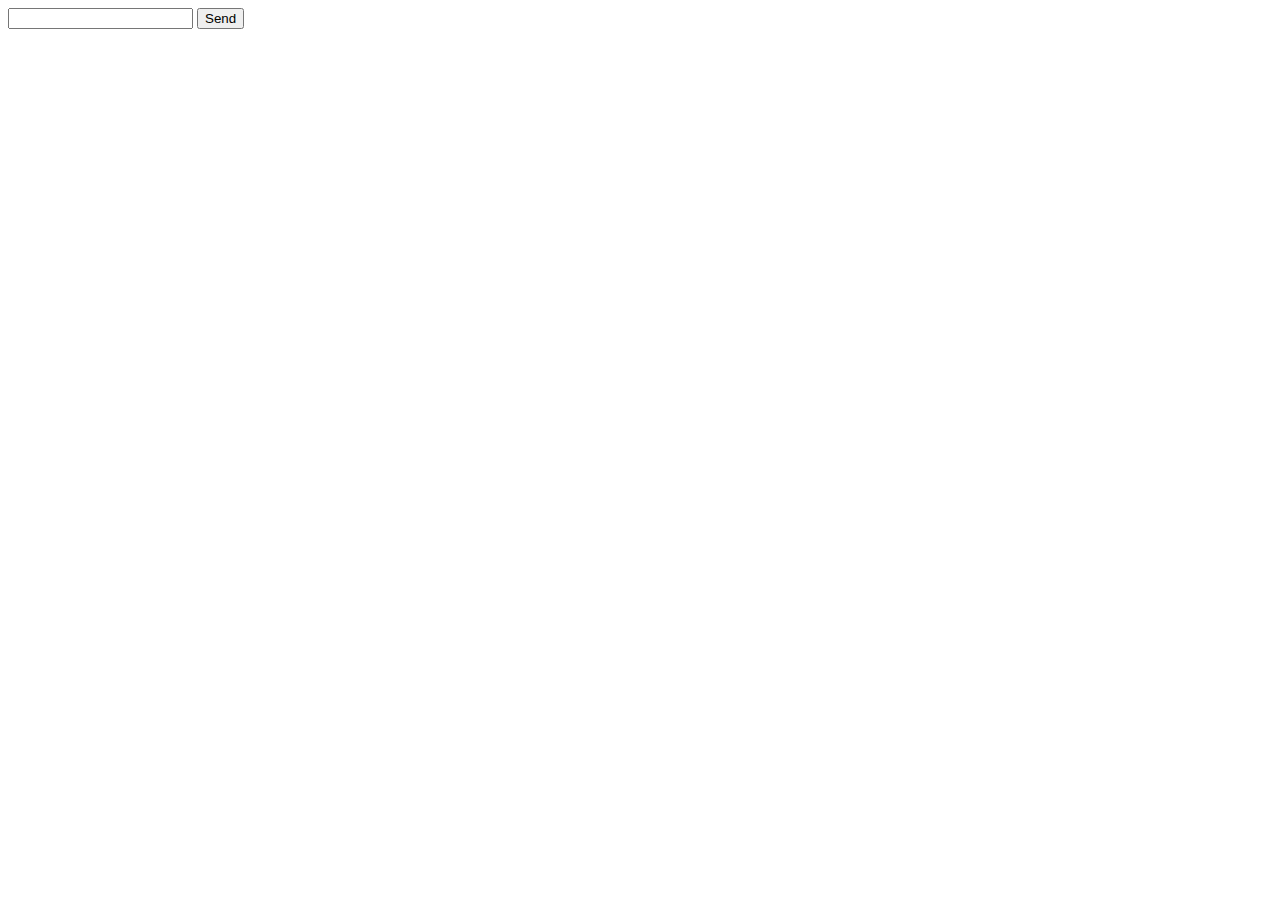
==== index.html @ 59258364 "[strona] dodana akcja do buttona i 2 outputy" ====
<html>
	<head>
		<meta charset="utf8" />
		<title>Kalkulator</title>
	</head>
	<body>
		<input type="text" id="input" name="input" />
		<button id="butt" name="butt" action="sendQuery()">Send</button>
		<div id="output"></div>
		<div id="log"></div>

		<script src="script.js"></script> 
		<!-- na samym końcu body, żeby został załadowany na końcu -->
	</body>
</html>
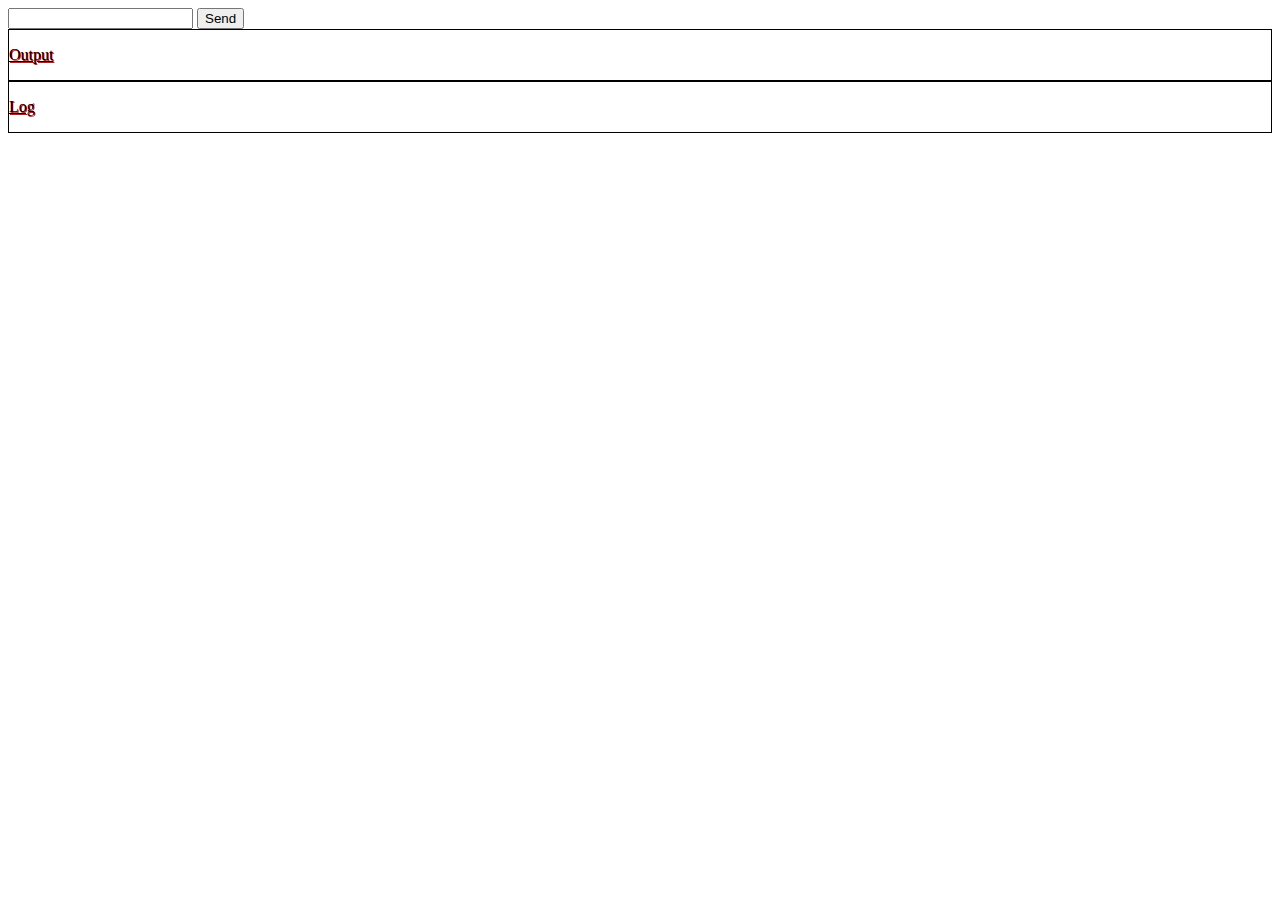
==== commit 29861014: "[strona]gotowa [skrypt]funkcja do napisania" ====
--- a/index.html
+++ b/index.html
@@ -2,12 +2,22 @@
 	<head>
 		<meta charset="utf8" />
 		<title>Kalkulator</title>
+		<style>
+			#output,#log{
+				min-height: 10px;
+				border: 1px solid black;
+			}
+			p{
+				text-decoration: underline;
+				text-shadow: 1px 1px #F00;
+			}
+		</style>
 	</head>
 	<body>
 		<input type="text" id="input" name="input" />
-		<button id="butt" name="butt" action="sendQuery()">Send</button>
-		<div id="output"></div>
-		<div id="log"></div>
+		<button id="butt" name="butt" onClick="sendQuery()">Send</button>
+		<div id="output"><p>Output</p></div>
+		<div id="log"><p>Log</p></div>
 
 		<script src="script.js"></script> 
 		<!-- na samym końcu body, żeby został załadowany na końcu -->
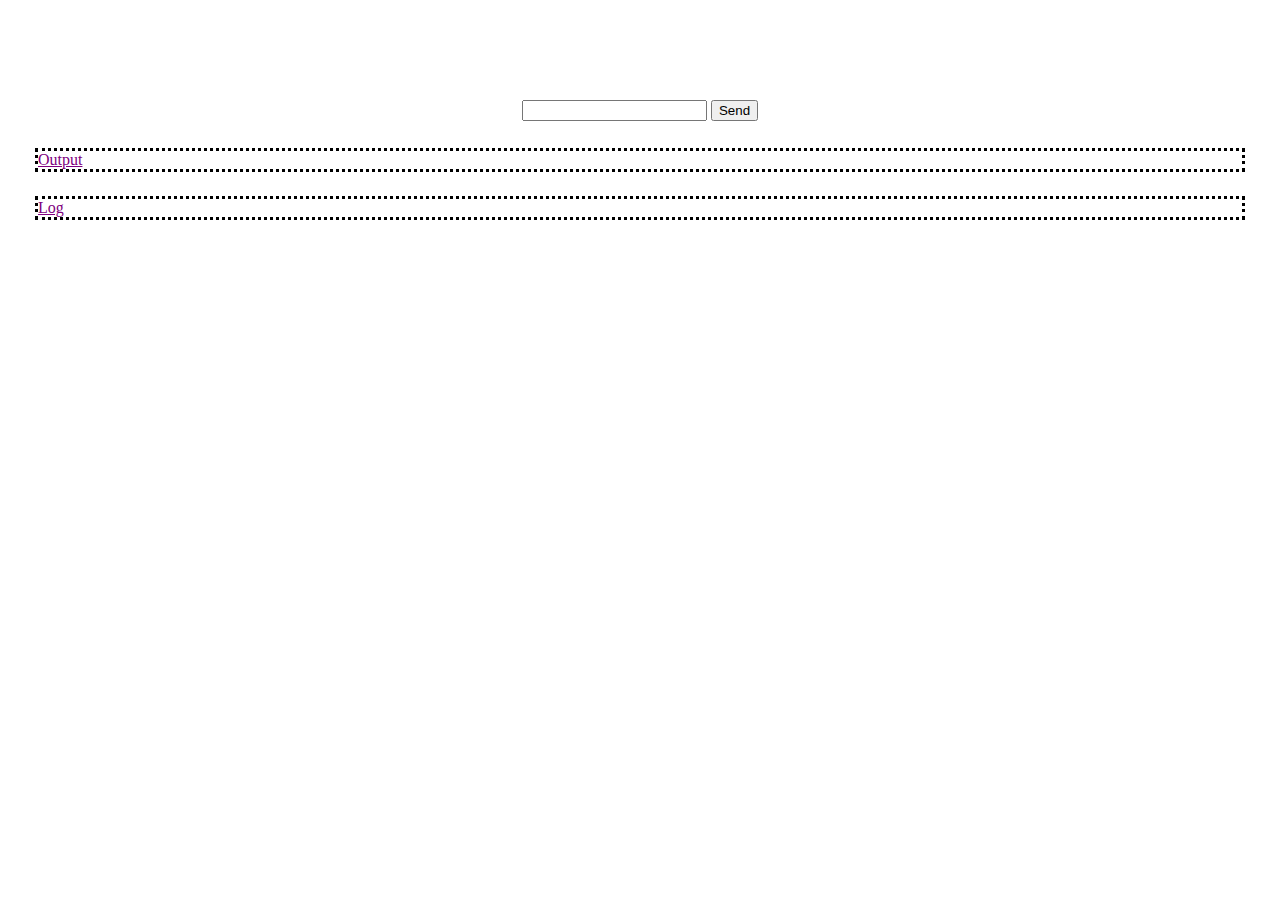
==== commit a7873457: "pobawilem sie z wygladem.." ====
--- a/index.html
+++ b/index.html
@@ -2,20 +2,40 @@
 	<head>
 		<meta charset="utf8" />
 		<title>Kalkulator</title>
-		<style>
+		<style type="text/css">
+			body
+			{
+				background-image:  url("bgc.jpg");
+				background-repeat: no-repeat;
+				background-size: cover;
+						
+				}
 			#output,#log{
+				margin: 30px;
 				min-height: 10px;
-				border: 1px solid black;
+				outline-style: dotted;
+			
+			}
+			#inputy{
+				text-align: center;
+				margin-top: 100px;
 			}
 			p{
+				color: purple;
+				font-family: "Comic Sans MS";
+				text-align: left;
 				text-decoration: underline;
-				text-shadow: 1px 1px #F00;
+				
 			}
 		</style>
 	</head>
 	<body>
-		<input type="text" id="input" name="input" />
-		<button id="butt" name="butt" onClick="sendQuery()">Send</button>
+
+		<div id="inputy">
+			<input type="text" id="input" name="input"/>
+			<button id="butt" name="butt" onClick="sendQuery()">Send</button>
+		</div>
+		
 		<div id="output"><p>Output</p></div>
 		<div id="log"><p>Log</p></div>
 
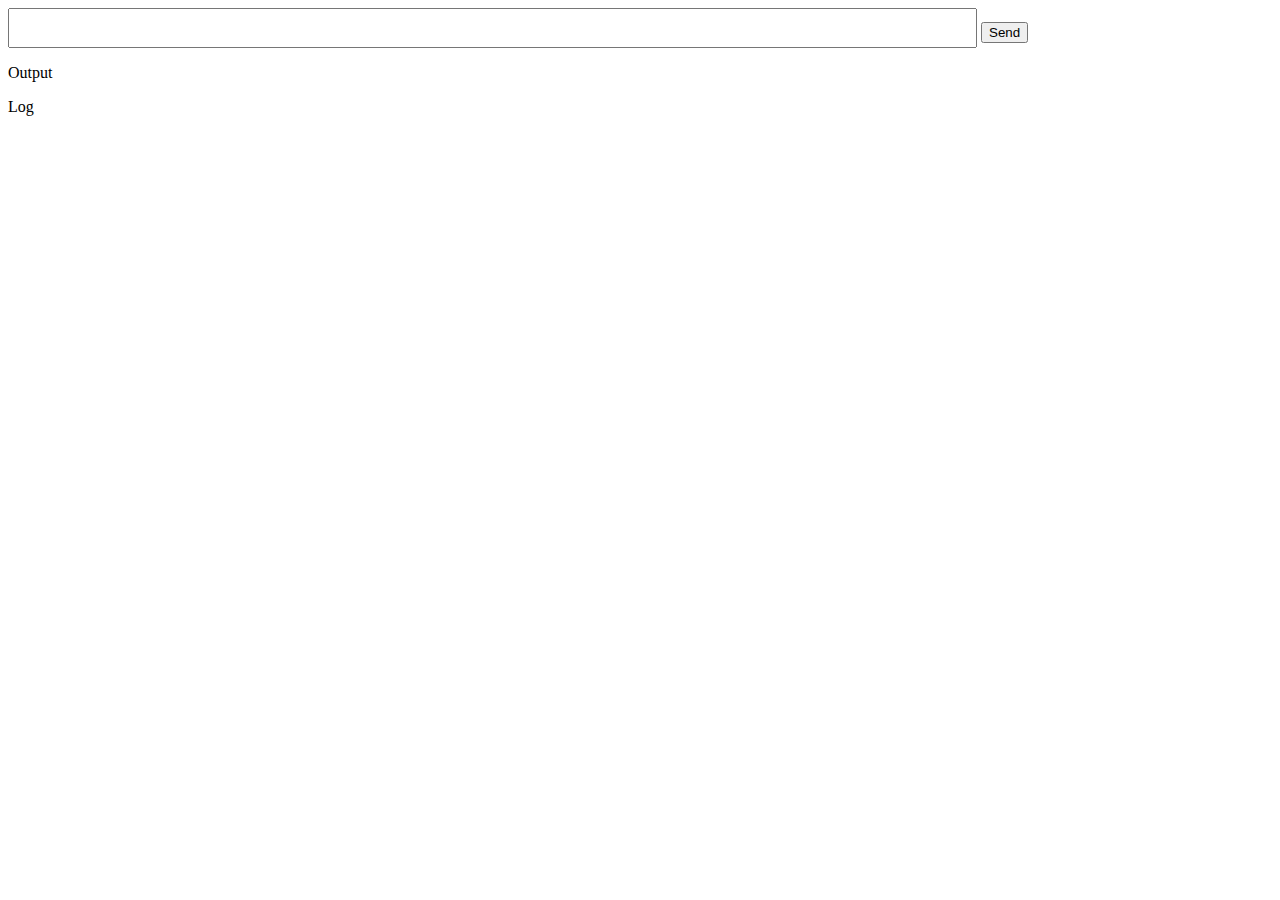
==== commit 88ca777e: "css w inny plik" ====
--- a/index.html
+++ b/index.html
@@ -3,43 +3,26 @@
 		<meta charset="utf8" />
 		<title>Kalkulator</title>
 		<style type="text/css">
-			body
-			{
-				background-image:  url("bgc.jpg");
-				background-repeat: no-repeat;
-				background-size: cover;
-						
-				}
-			#output,#log{
-				margin: 30px;
-				min-height: 10px;
-				outline-style: dotted;
 			
-			}
-			#inputy{
-				text-align: center;
-				margin-top: 100px;
-			}
-			p{
-				color: purple;
-				font-family: "Comic Sans MS";
-				text-align: left;
-				text-decoration: underline;
-				
-			}
 		</style>
 	</head>
 	<body>
 
 		<div id="inputy">
-			<input type="text" id="input" name="input"/>
+			<input type="text" id="input" name="input" style="font-size: 20pt; height: 40px" size="60px"/>
 			<button id="butt" name="butt" onClick="sendQuery()">Send</button>
 		</div>
 		
-		<div id="output"><p>Output</p></div>
-		<div id="log"><p>Log</p></div>
+		<div class="transbox" id="output">
+			<p>Output</p>
+		</div>
+		
+		<div class="transbox" id="log">
+			<p>Log</p>
+		</div>
 
 		<script src="script.js"></script> 
-		<!-- na samym końcu body, żeby został załadowany na końcu -->
+	
 	</body>
+
 </html>
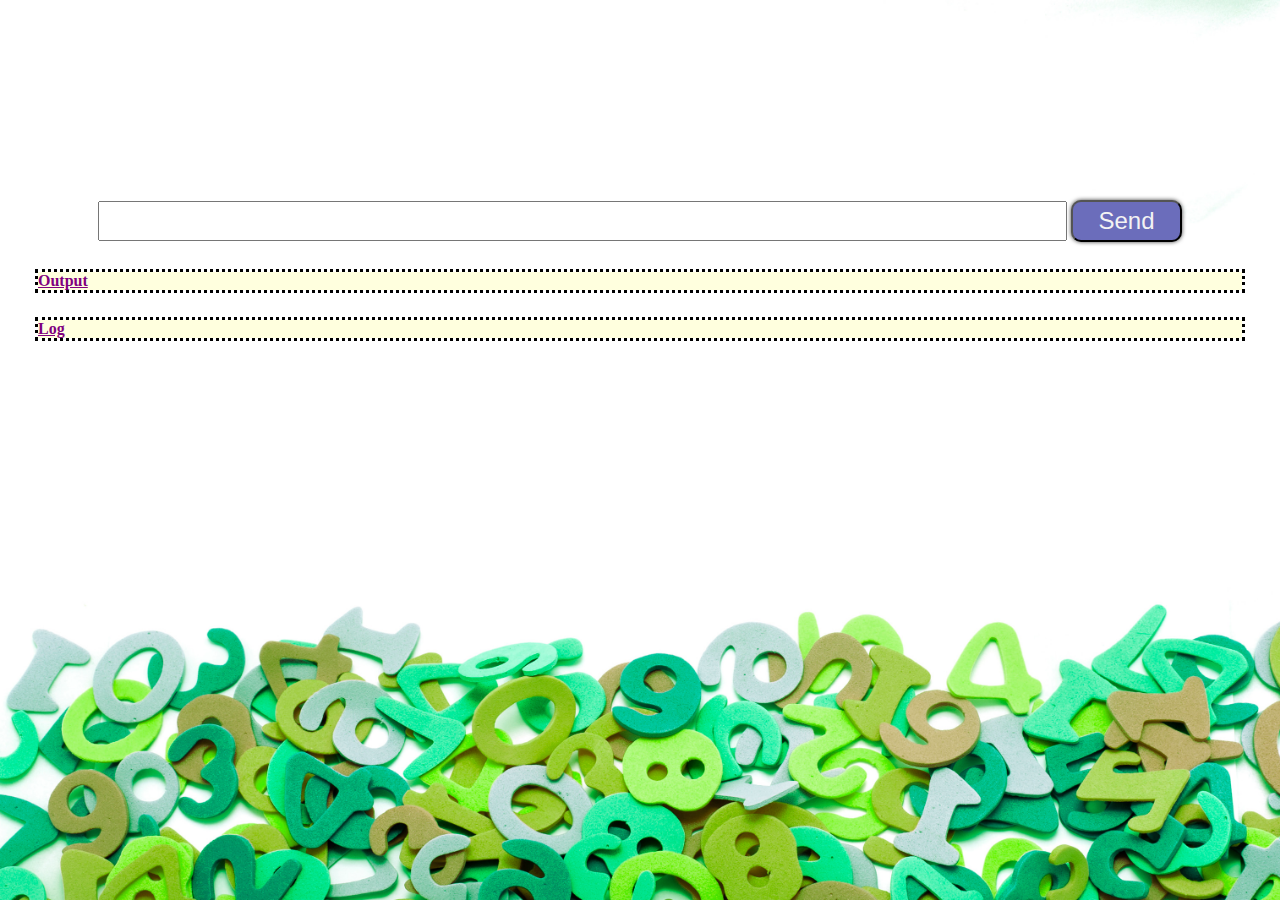
==== commit 64ffdcf3: "afterdisaster" ====
--- a/index.html
+++ b/index.html
@@ -2,9 +2,7 @@
 	<head>
 		<meta charset="utf8" />
 		<title>Kalkulator</title>
-		<style type="text/css">
-			
-		</style>
+		<link rel="stylesheet" type="text/css" href="style.css">
 	</head>
 	<body>
 
--- a/style.css
+++ b/style.css
@@ -0,0 +1,51 @@
+body
+{
+	background-image:  url("bgc.jpg");
+	background-repeat: no-repeat;
+	background-size: cover;
+			
+	}
+/*#output,#log{
+	margin: 30px;
+	min-height: 10px;
+	outline-style: dotted;
+	background-color: grey;
+	opacity: 0.5;
+
+}*/
+div.transbox {
+	margin: 30px;
+	min-height: 10px;
+	outline-style: dotted;
+	background: rgba(255,255,90,.2);
+	/*opacity: 0.5;*/
+
+}
+div.transbox p{
+	font-weight: bold;
+	color: purple;
+	font-family: "Comic Sans MS";
+	text-align: left;
+	text-decoration: underline;
+}
+#inputy{
+	text-align: center;
+	margin-top: 200px;
+
+}
+button{
+	cursor: pointer;
+	padding: 5px 25px;
+	background:#6b6dbb ;
+	-moz-border-radius: 10px;
+	-webkit-border-radius: 10px;
+	border-radius: 10px;
+	/*give the button a drop shadow*/
+	-webkit-box-shadow: 0 0 4px rgba(0,0,0, .75);
+	-moz-box-shadow: 0 0 4px rgba(0,0,0, .75);
+	box-shadow: 0 0 4px rgba(0,0,0, .75);
+	/*style the text*/
+	color:#f3f3f3;
+	font-size:1.5em;
+
+}